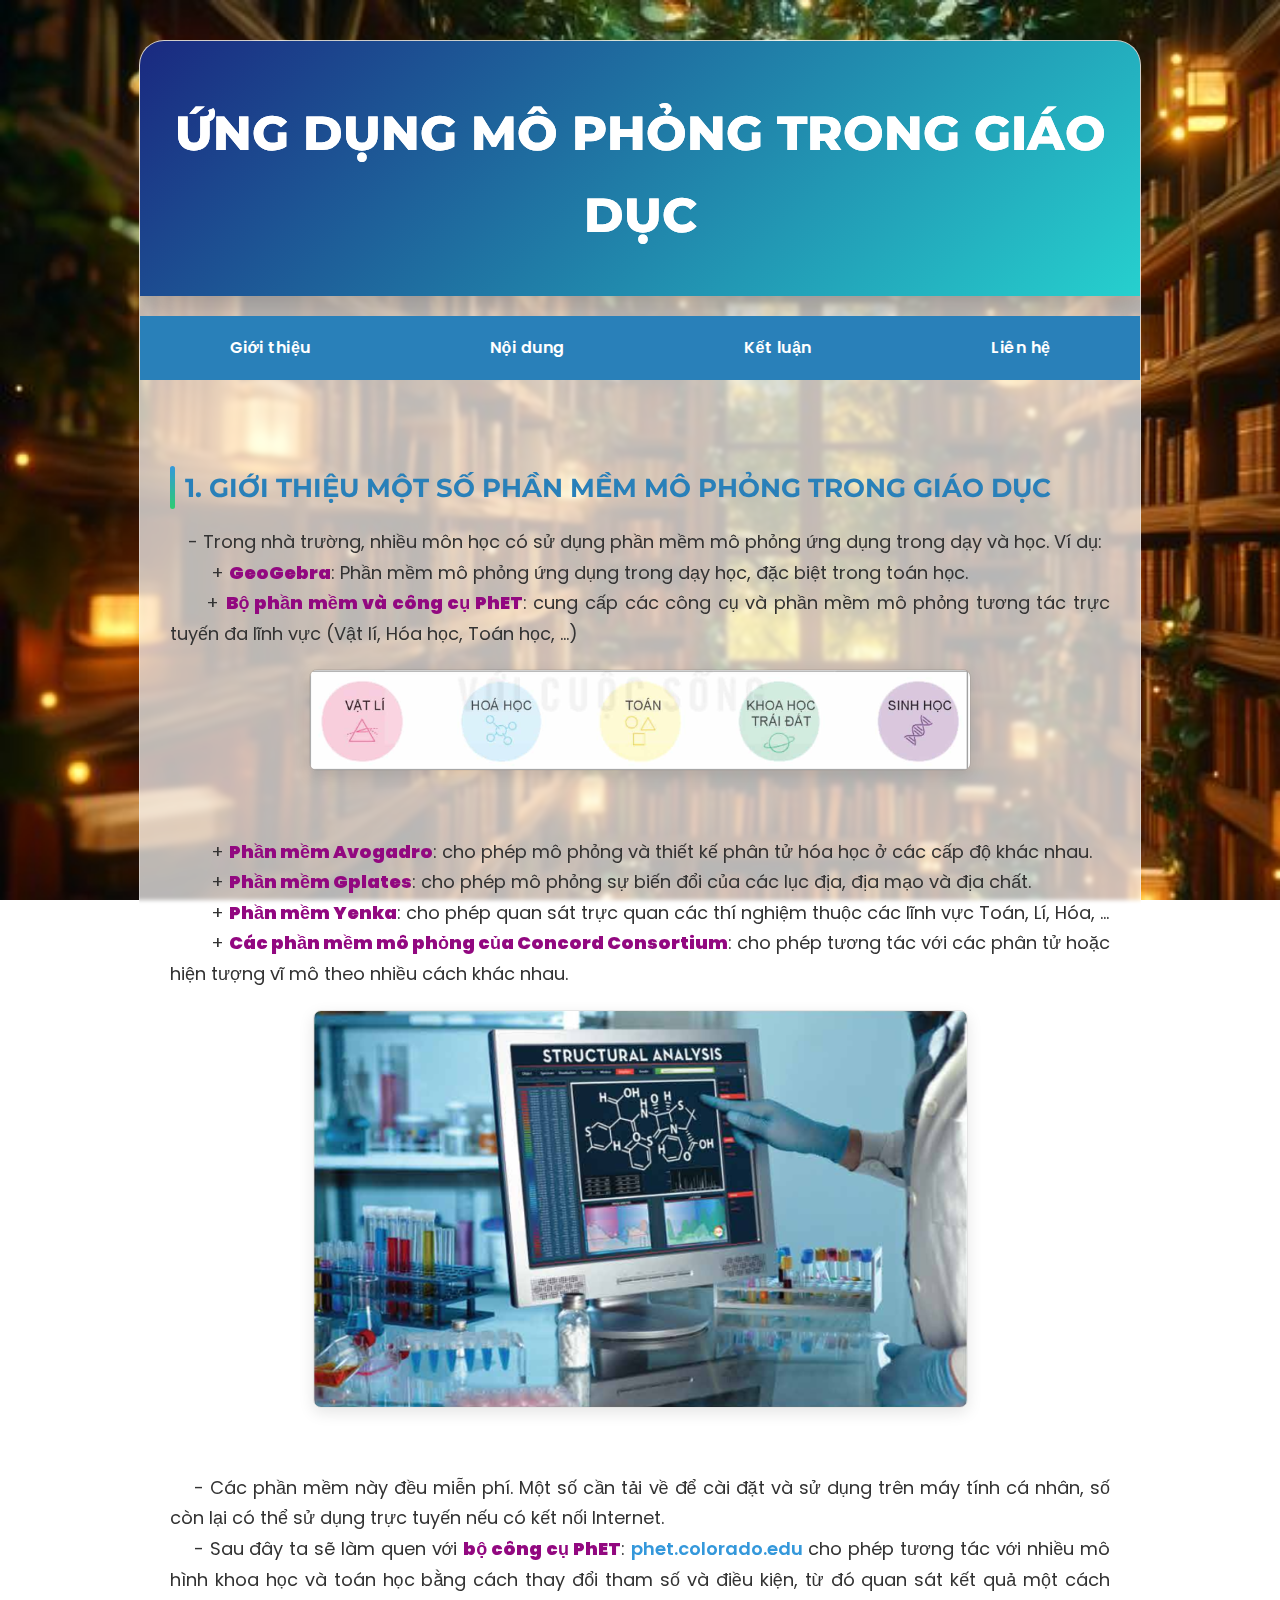
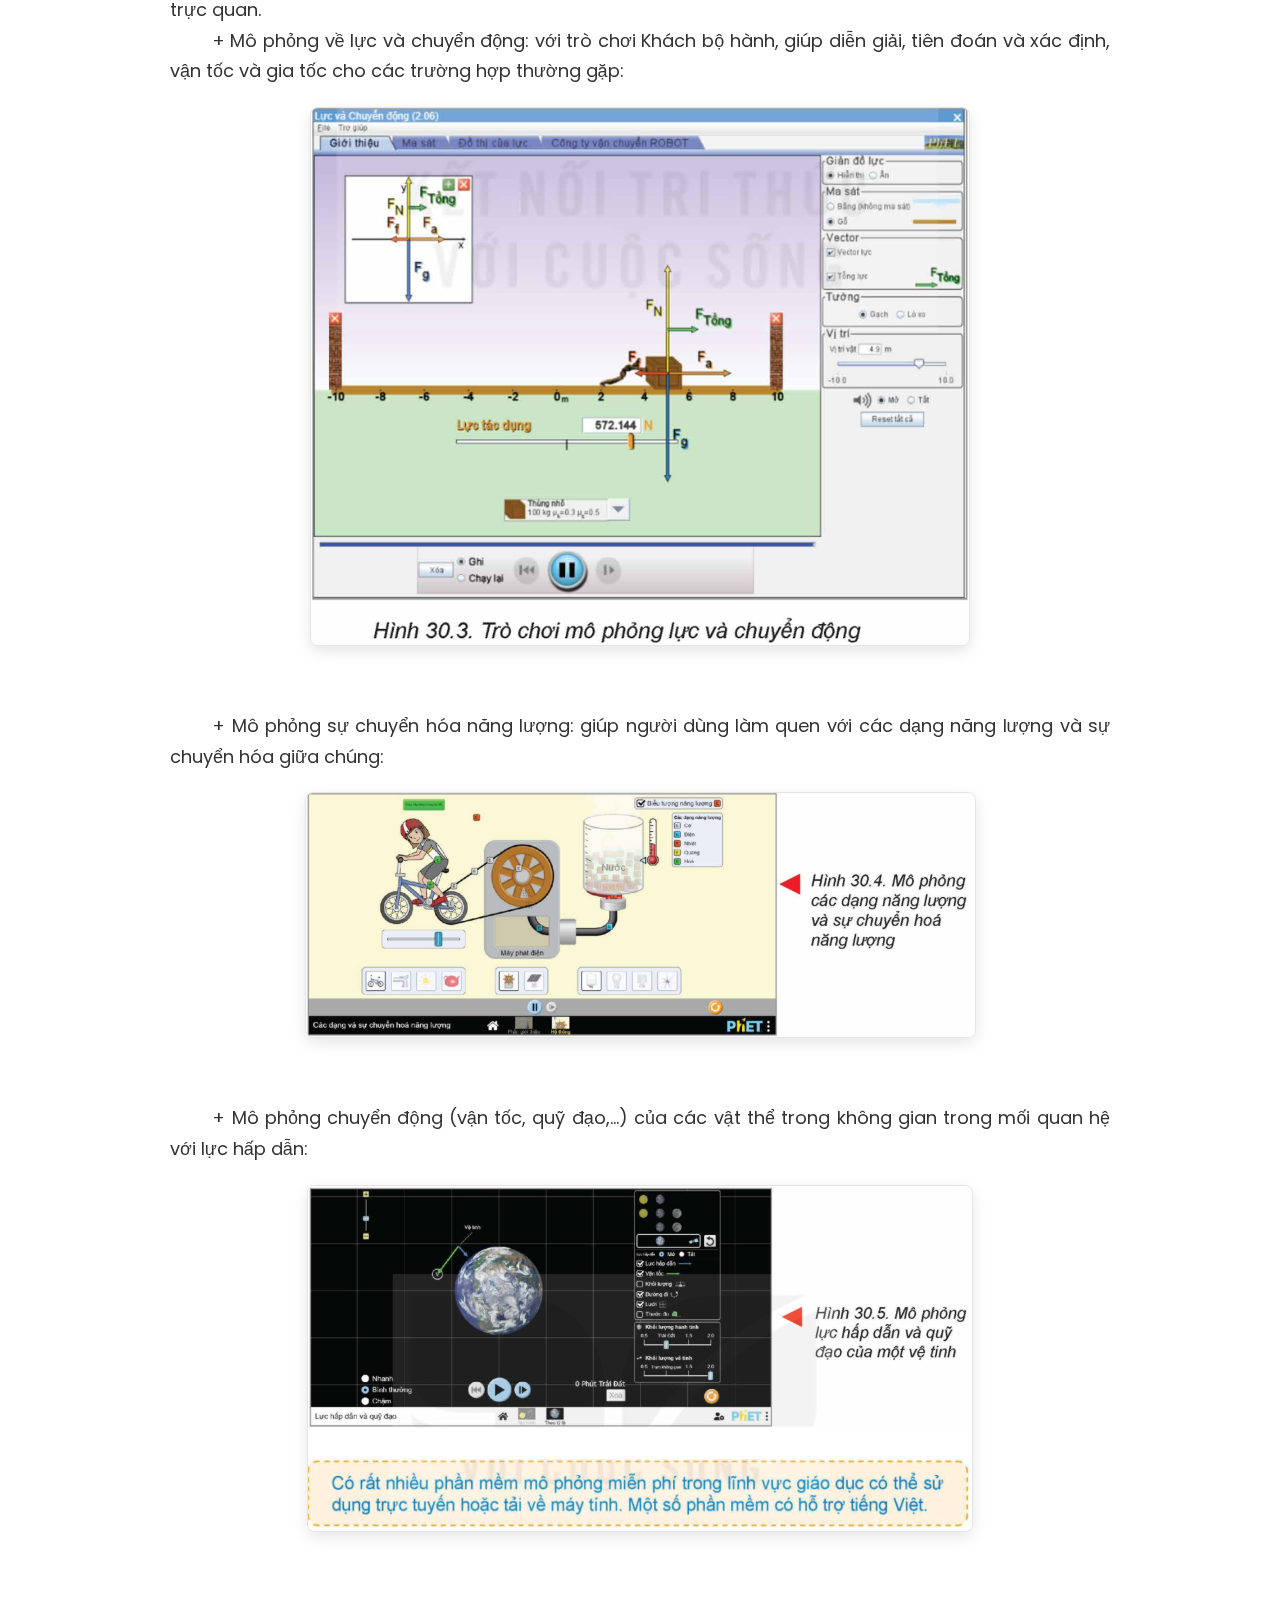
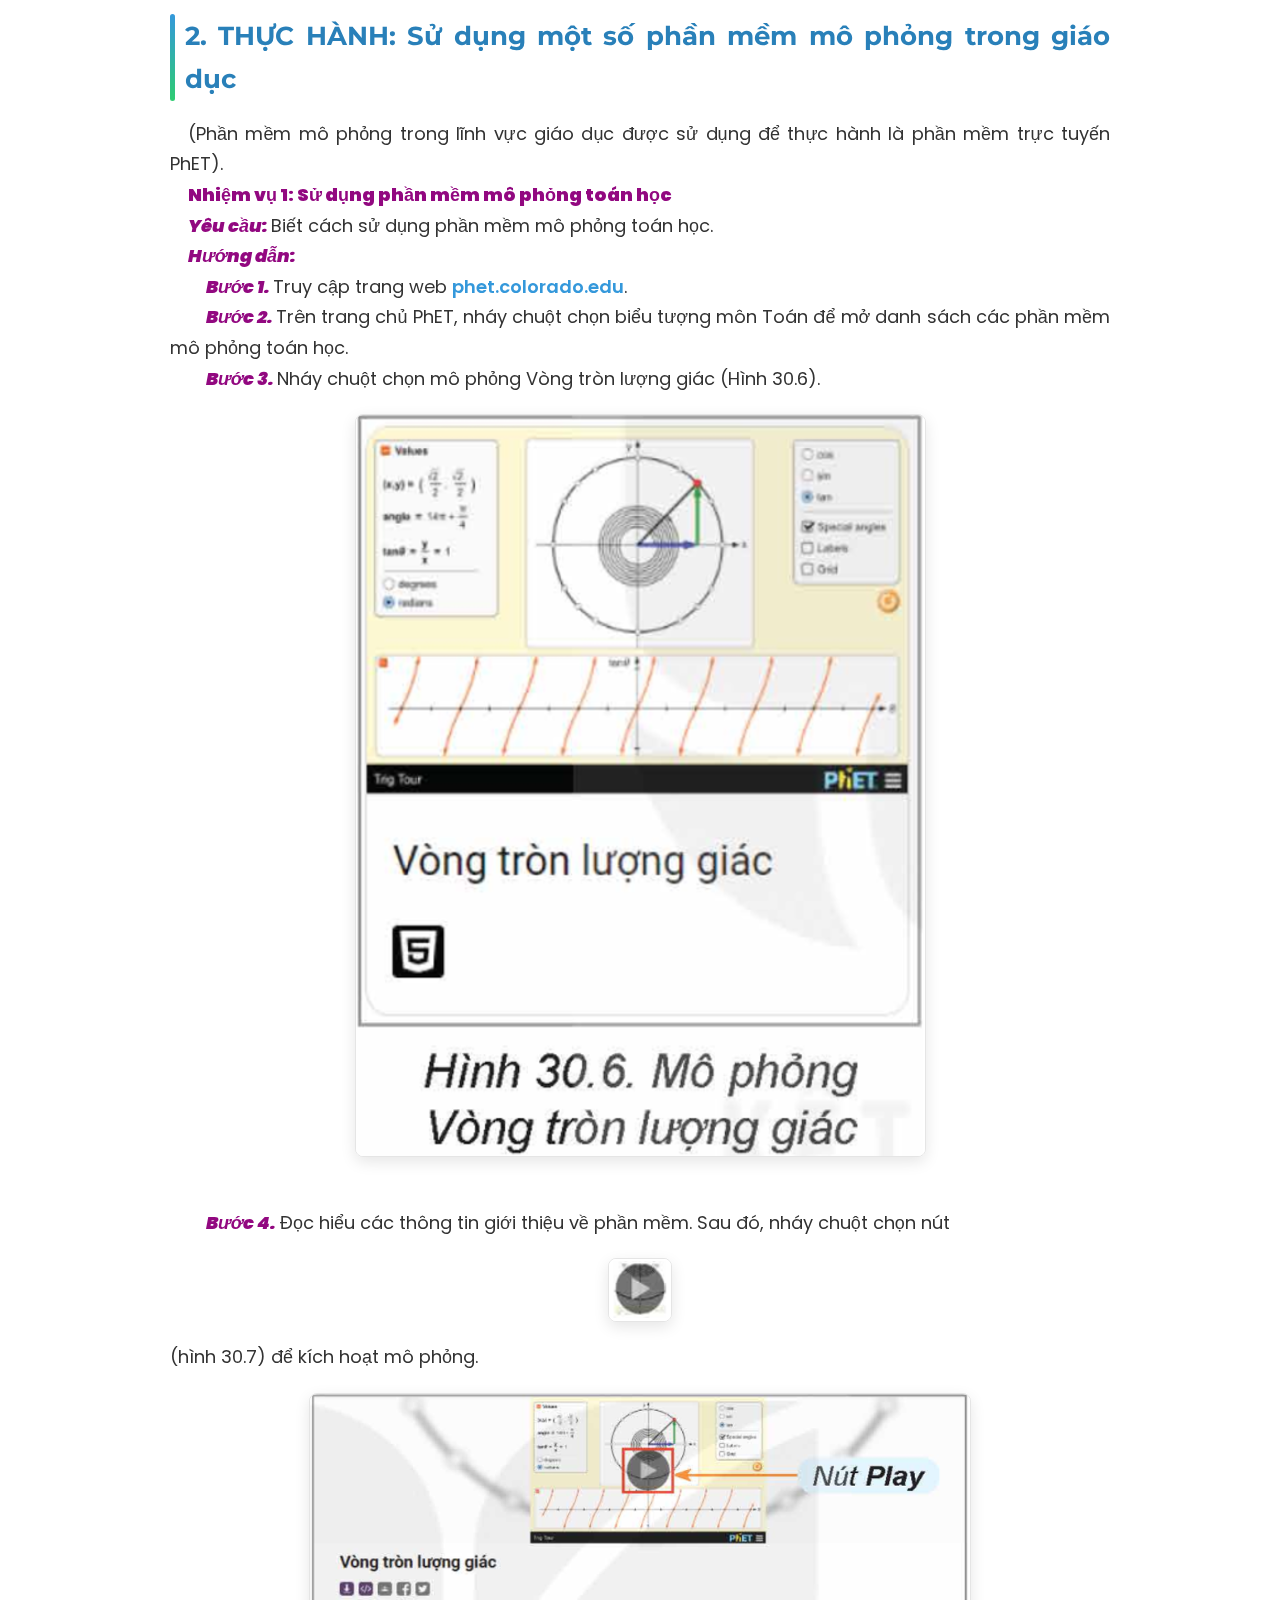
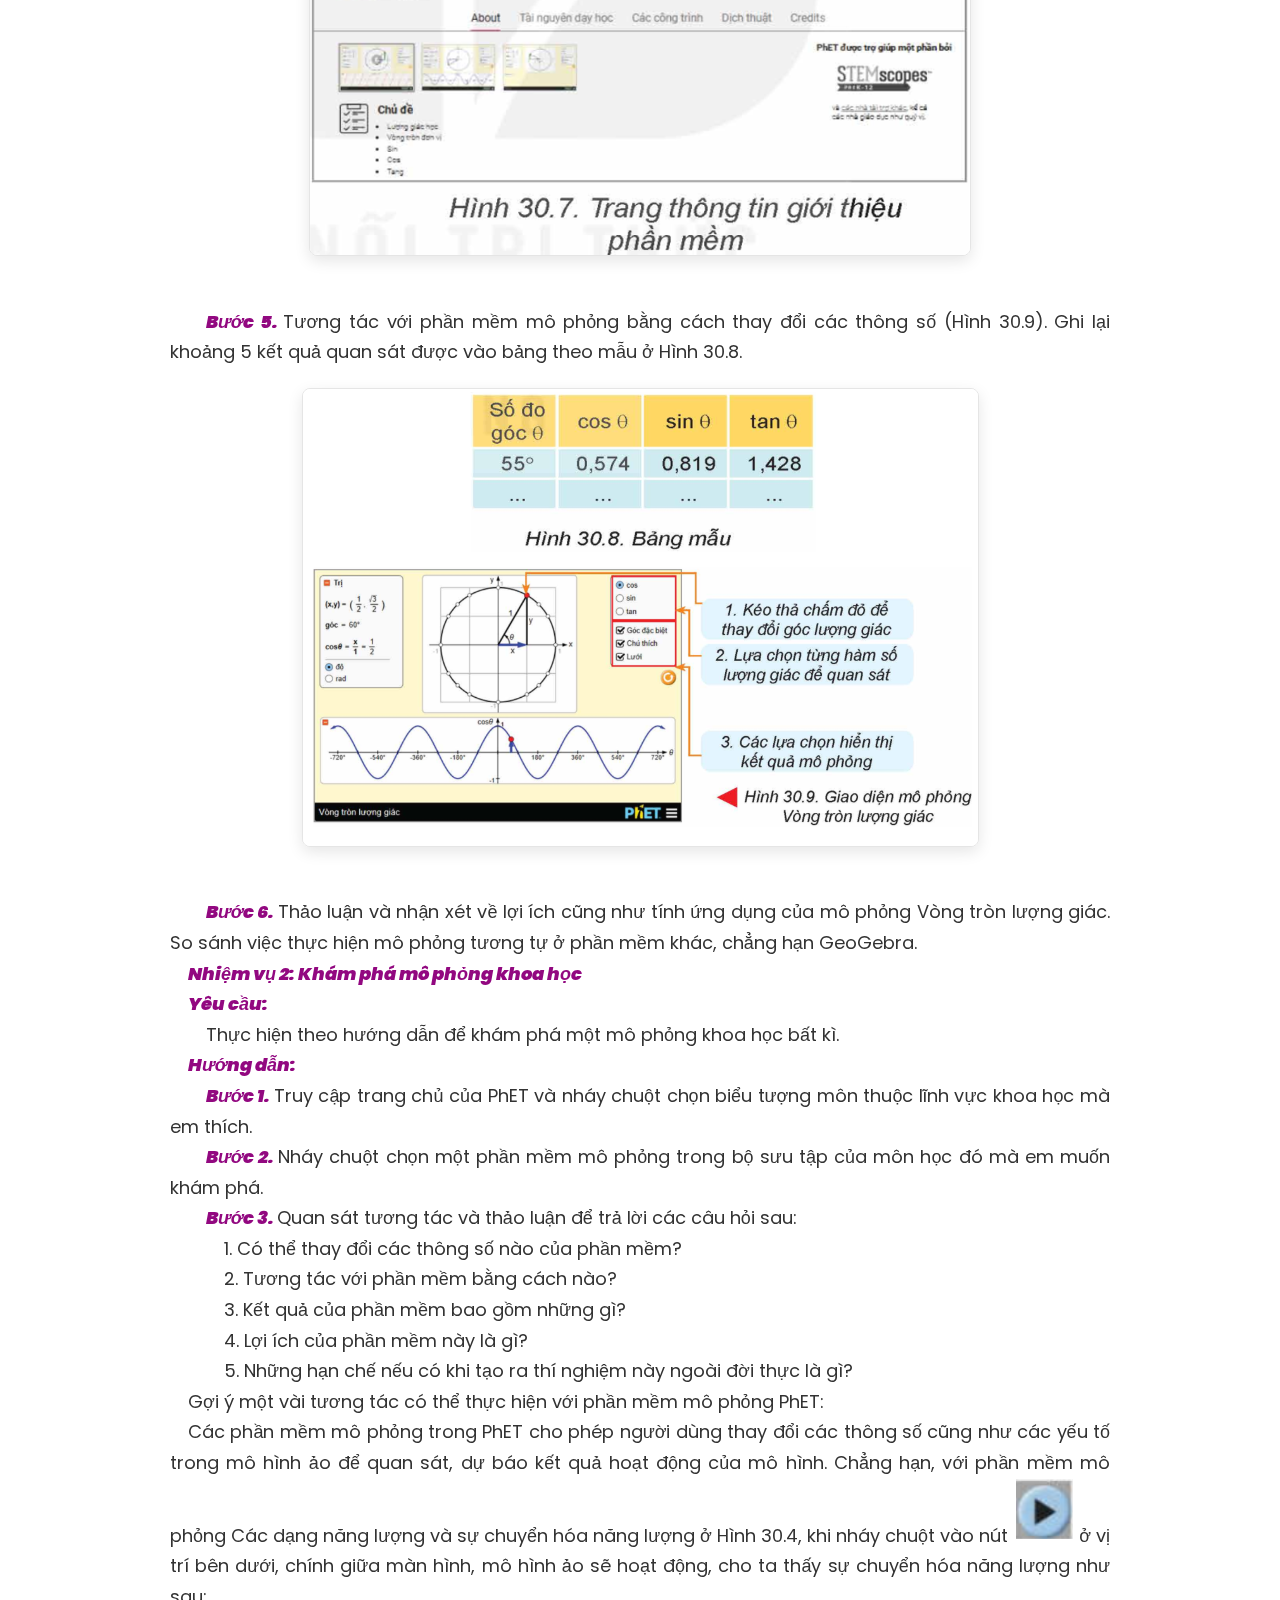
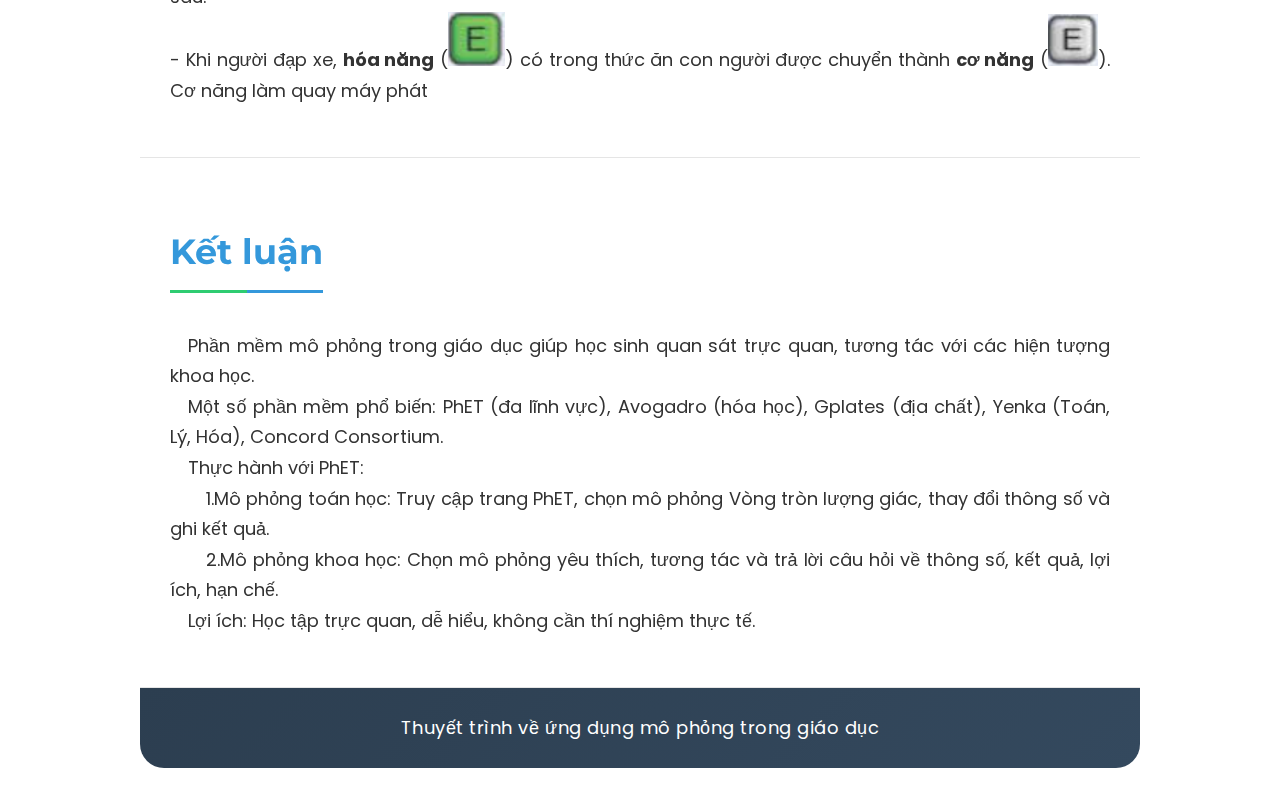
==== htm/test1.html @ a12f7438 "uppp" ====
<!DOCTYPE html>
<html lang="vi">
<head>
  <meta charset="UTF-8">
  <meta name="viewport" content="width=device-width, initial-scale=1">
  <title>Thuyết trình về Tin học</title>
  <!-- Import Google Fonts -->
  <link rel="preconnect" href="https://fonts.googleapis.com">
  <link href="https://fonts.googleapis.com/css2?family=Roboto:wght@400;700&display=swap" rel="stylesheet">
  <link href="https://fonts.googleapis.com/css2?family=Montserrat:wght@600;700&family=Poppins:wght@400;600&display=swap" rel="stylesheet">
  <style>

    body {
      font-family: 'Poppins', sans-serif;
      padding: 0;
      margin: 0;
      background:  url('bg.jfif') fixed;
      background-size: cover;
      line-height: 1.7;
      color: #333;
      position: relative;
    }
    

    .container {
      max-width: 1000px;
      margin: 40px auto;
      background: rgba(255, 255, 255, 0.7);
      border-radius: 25px;
      overflow: hidden;
      position: relative;
      z-index: 1;
      backdrop-filter: blur(2px);
      border: 1px solid rgba(255, 255, 255, 0.3);
    }
    
    header {
      background: linear-gradient(135deg, #1a2980, #26d0ce);
      margin: 0 0;
      color: white;
      padding: 20px 20px;
      text-align: center;
      position: relative;
      overflow: hidden;
      box-shadow: 0 10px 30px rgba(0, 0, 0, 0.2);
   
      margin-bottom: 20px;
    }

    header h1 {
      font-size: 3em;
      font-weight: 800;
      margin-bottom: 20px;
      font-family: 'Montserrat';
      background: linear-gradient(to right, #fff, #f3f9ff);
      background-clip: text;
     
    }

    
    nav {
      background: #2980b9;
      position:inherit;
      z-index: 100;
      /* border-radius: 50px; */
    }
    
    nav ul {
      list-style: none;
      padding: 0;
      display: flex;
     
    }
    
    nav ul li {
      flex: 1 0 auto;
      transition: all 0.3s ease;
    }
    
    nav ul li a {
      display: block;
      padding: 18px 25px;
      color: #fff;
      text-decoration: none;
      text-align: center;
      transition: all 0.3s ease;
      font-weight: 600;
      letter-spacing: 0.5px;
      position: relative;

    }
    
    
    nav ul li a:hover {
      background: rgba(26, 188, 156, 0.8);
      transform: translateY(-3px);
    }
    
    nav ul li a:hover::before {
      width: 70%;
    }
    

    section {
      padding: 35px 30px;
      text-align: justify;
      border-bottom: 1px solid rgba(0, 0, 0, 0.1);
    }
    
    section:last-child {
      border-bottom: none;
    }
    
    section h2 {
      color: #3498db;
      font-size: 2.2em;
      margin-bottom: 20px;
      border-bottom: 3px solid #3498db;
      display: inline-block;
      padding-bottom: 8px;
      font-family: 'Montserrat', sans-serif;
      position: relative;
    }
    
    section h2::after {
      content: "";
      position: absolute;
      bottom: -3px;
      left: 0;
      width: 50%;
      height: 3px;
      background: #2ecc71;
    }
    
    section h3 {
      color: #2980b9;
      font-size: 1.6em;
      margin-top: 35px;
      margin-bottom: 15px;
      font-family: 'Montserrat', sans-serif;
      position: relative;
      padding-left: 15px;
    }
    
    section h3::before {
      content: "";
      position: absolute;
      left: 0;
      top: 0;
      height: 100%;
      width: 5px;
      background: linear-gradient(to bottom, #3498db, #2ecc71);
      border-radius: 3px;
    }
    
    section ul {
      margin-left: 25px;
      list-style-type: disc;
    }
    
    /* Footer */
    footer {
      background: linear-gradient(135deg, #2c3e50, #34495e);
      color: #fff;
      text-align: center;
      padding: 25px;
      font-size: 0.9em;
      position: relative;
    }
    

    
    footer p {
      margin: 0;
      letter-spacing: 0.5px;
    }
    
    p {
      font-size: 18px;
      margin-bottom: 15px;
    }
    
    span {
      color: rgb(146, 8, 128);
      font-weight: 600;
    }
    
    .imgbig {
      display: block;
      margin: 20px auto;
      max-width: 90%;
      border-radius: 8px;
      box-shadow: 0 5px 15px rgba(0, 0, 0, 0.1);
      border: 1px solid rgba(0, 0, 0, 0.1);
      transition: transform 0.3s ease, box-shadow 0.3s ease;
    }
    
    .imgbig:hover {
      transform: translateY(-5px);
      box-shadow: 0 10px 25px rgba(0, 0, 0, 0.15);
    }
    
    a {
      color: #3498db;
      text-decoration: none;
      transition: color 0.3s ease;
      font-weight: 600;
    }
    
    a:hover {
      color: #2ecc71;
      text-decoration: underline;
    }
    
  
    @keyframes fadeIn {
      from { opacity: 0; transform: translateY(20px); }
      to { opacity: 1; transform: translateY(0); }
    }
    
    section {
      animation: fadeIn 0.6s ease forwards;
    }
    
    
    .back-to-top {
      position: fixed;
      bottom: 30px;
      right: 30px;
      background: linear-gradient(135deg, #3498db, #2ecc71);
      color: white;
      width: 50px;
      height: 50px;
      text-align: center;
      line-height: 50px;
      border-radius: 50%;
      font-size: 20px;
      cursor: pointer;
      opacity: 0;
      visibility: hidden;
      transition: all 0.3s ease;
      z-index: 99;
    }
    
    .back-to-top.active {
      opacity: 1;
      visibility: visible;
    }
    
    .back-to-top:hover {
      transform: translateY(-5px);
      box-shadow: 0 8px 20px rgba(0, 0, 0, 0.3);
    }
  </style>
</head>
<body>
  <div class="back-to-top">↑</div>
  
  <div class="container">
    <header>
      <h1>ỨNG DỤNG MÔ PHỎNG TRONG GIÁO DỤC</h1>
    </header>
    <nav>
      <ul>
        <li><a href="#gioithieu">Giới thiệu</a></li>
        <li><a href="#noidung">Nội dung</a></li>
        <li><a href="#ketluan">Kết luận</a></li>
        <li><a href="#lienhe">Liên hệ</a></li>
      </ul>
    </nav>
    

    <!-- <section id="gioithieu">
      <h2>Giới thiệu</h2>
      <p>Bài thuyết trình này sẽ giúp bạn sử dụng một vài phần mềm giáo dục và chỉ ra được một số lợi ích của chúng.</p>
    </section> -->
    

    <section id="noidung">
      <!-- <h2>Nội dung chính</h2> -->
      <h3>1. GIỚI THIỆU MỘT SỐ PHẦN MỀM MÔ PHỎNG TRONG GIÁO DỤC</h3>
      <p> &emsp;- Trong nhà trường, nhiều môn học có sử dụng phần mềm mô phỏng ứng dụng trong dạy và học. Ví dụ:<br>
        &emsp;&emsp; + <span><strong>GeoGebra</strong></span>: Phần mềm mô phỏng ứng dụng trong dạy học, đặc biệt trong toán học. <br>
        &emsp;&emsp;+ <span><strong>Bộ phần mềm và công cụ PhET</strong></span>: cung cấp các công cụ và phần mềm mô phỏng tương tác trực tuyến đa lĩnh vực (Vật lí, Hóa học, Toán học, …)
        </p>
        <img class="imgbig" src="Capture.PNG" alt="Ảnh lỗi"><br>
      <p>&emsp;&emsp; + <span><strong>Phần mềm Avogadro</strong></span>: cho phép mô phỏng và thiết kế phân tử hóa học ở các cấp độ khác nhau. <br>
        &emsp;&emsp; + <span><strong>Phần mềm Gplates</strong></span>: cho phép mô phỏng sự biến đổi của các lục địa, địa mạo và địa chất.<br>
        &emsp;&emsp; + <span><strong>Phần mềm Yenka</strong></span>: cho phép quan sát trực quan các thí nghiệm thuộc các lĩnh vực Toán, Lí, Hóa, …<br>
        &emsp;&emsp; + <span><strong>Các phần mềm mô phỏng của Concord Consortium</strong></span>: cho phép tương tác với các phân tử hoặc hiện tượng vĩ mô theo nhiều cách khác nhau.
        </p>

        <img class="imgbig" src="C1.PNG" alt="Ảnh lỗi"><br>
      <p>
        &emsp; - Các phần mềm này đều miễn phí. Một số cần tải về để cài đặt và sử dụng trên máy tính cá nhân, số còn lại có thể sử dụng trực tuyến nếu có kết nối Internet.<br>
        &emsp; - Sau đây ta sẽ làm quen với <span><strong>bộ công cụ PhET</strong></span>: <a href="https://phet.colorado.edu" >phet.colorado.edu</a> cho phép tương tác với nhiều mô hình khoa học và toán học bằng cách thay đổi tham số và điều kiện, từ đó quan sát kết quả một cách trực quan.<br>
        &emsp;&emsp; + Mô phỏng về lực và chuyển động: với trò chơi Khách bộ hành, giúp diễn giải, tiên đoán và xác định, vận tốc và gia tốc cho các trường hợp thường gặp:
      </p>
        <img class="imgbig" src="C2.PNG" alt="Ảnh lỗi"><br>
      <p>
        &emsp;&emsp; + Mô phỏng sự chuyển hóa năng lượng: giúp người dùng làm quen với các dạng năng lượng và sự chuyển hóa giữa chúng:
      </p>
      <img class="imgbig" src="C3.PNG" alt="Ảnh lỗi"><br>
      <p>
        &emsp;&emsp; + Mô phỏng chuyển động (vận tốc, quỹ đạo,...) của các vật thể trong không gian trong mối quan hệ với lực hấp dẫn:
      </p>
      <img class="imgbig" src="C4.PNG" alt="Ảnh lỗi"><br>
      <h3>2. THỰC HÀNH: Sử dụng một số phần mềm mô phỏng trong giáo dục</h3>
      <p>&emsp;(Phần mềm mô phỏng trong lĩnh vực giáo dục được sử dụng để thực hành là phần mềm trực tuyến PhET).<br>
      &emsp;<span><strong>Nhiệm vụ 1: Sử dụng phần mềm mô phỏng toán học</strong></span><br>
      &emsp;<span><i><strong>Yêu cầu: </strong></i></span> Biết cách sử dụng phần mềm mô phỏng toán học. <br>
      &emsp;<span><i><strong>Hướng dẫn: </strong></i></span><br>
      &emsp;&emsp;<span><i><strong>Bước 1. </strong></i></span> Truy cập trang web <a href="https://phet.colorado.edu/vi/">phet.colorado.edu</a>. <br>
      &emsp;&emsp;<span><i><strong>Bước 2. </strong></i></span> Trên trang chủ PhET, nháy chuột chọn biểu tượng môn Toán để mở danh sách các phần mềm mô phỏng toán học. <br>
      &emsp;&emsp;<span><i><strong>Bước 3. </strong></i></span> Nháy chuột chọn mô phỏng Vòng tròn lượng giác (Hình 30.6).<br>
      <img class="imgbig" src="C5.PNG" alt="Ảnh lỗi"><br>
      &emsp;&emsp;<span><i><strong>Bước 4. </strong></i></span> Đọc hiểu các thông tin giới thiệu về phần mềm. Sau đó, nháy chuột chọn nút <img class="imgbig" src="C6.PNG" alt="Ảnh lỗi">  (hình 30.7) để kích hoạt mô phỏng.<br>
      <img class="imgbig" src="C7.PNG" alt="Ảnh lỗi"><br>
      &emsp;&emsp;<span><i><strong>Bước 5. </strong></i></span> Tương tác với phần mềm mô phỏng bằng cách thay đổi các thông số (Hình 30.9). Ghi lại khoảng 5 kết quả quan sát được vào bảng theo mẫu ở Hình 30.8.<br>
      <img class="imgbig" src="C8.PNG" alt="Ảnh lỗi"><br>
      &emsp;&emsp;<span><i><strong>Bước 6. </strong></i></span> Thảo luận và nhận xét về lợi ích cũng như tính ứng dụng của mô phỏng Vòng tròn lượng giác. So sánh việc thực hiện mô phỏng tương tự ở phần mềm khác, chẳng hạn GeoGebra. <br>
      &emsp;<span><i><strong>Nhiệm vụ 2: Khám phá mô phỏng khoa học </strong></i></span><br>
      &emsp;<span><i><strong>Yêu cầu: </strong></i></span><br>
      &emsp;&emsp;Thực hiện theo hướng dẫn để khám phá một mô phỏng khoa học bất kì. <br>
      &emsp;<span><i><strong>Hướng dẫn: </strong></i></span><br>
      &emsp;&emsp;<span><i><strong>Bước 1. </strong></i></span> Truy cập trang chủ của PhET và nháy chuột chọn biểu tượng môn thuộc lĩnh vực khoa học mà em thích. <br>
      &emsp;&emsp;<span><i><strong>Bước 2. </strong></i></span> Nháy chuột chọn một phần mềm mô phỏng trong bộ sưu tập của môn học đó mà em muốn khám phá. <br>
      &emsp;&emsp;<span><i><strong>Bước 3. </strong></i></span> Quan sát tương tác và thảo luận để trả lời các câu hỏi sau: <br>
      &emsp;&emsp;&emsp;1. Có thể thay đổi các thông số nào của phần mềm? <br>
      &emsp;&emsp;&emsp;2. Tương tác với phần mềm bằng cách nào? <br>
      &emsp;&emsp;&emsp;3. Kết quả của phần mềm bao gồm những gì? <br>
      &emsp;&emsp;&emsp;4. Lợi ích của phần mềm này là gì? <br>
      &emsp;&emsp;&emsp;5. Những hạn chế nếu có khi tạo ra thí nghiệm này ngoài đời thực là gì? <br>
&emsp;Gợi ý một vài tương tác có thể thực hiện với phần mềm mô phỏng PhET: <br>
 Các phần mềm mô phỏng trong PhET cho phép người dùng thay đổi các thông số cũng như các yếu tố trong mô hình ảo để quan sát, dự báo kết quả hoạt động của mô hình. Chẳng hạn, với phần mềm mô phỏng Các dạng năng lượng và sự chuyển hóa năng lượng ở Hình 30.4, khi nháy chuột vào nút <img src="C9.PNG" alt="Ảnh lỗi"> ở vị trí bên dưới, chính giữa màn hình, mô hình ảo sẽ hoạt động, cho ta thấy sự chuyển hóa năng lượng như sau: <br>
- Khi người đạp xe, <strong>hóa năng</strong> (<img src="C10.PNG" alt="Ảnh lỗi">) có trong thức ăn con người được chuyển thành <strong>cơ năng</strong> (<img src="C11.PNG" alt="Ảnh lỗi">). Cơ năng làm quay máy phát 

    </p>
    </section>
    

    <section id="ketluan">
      <h2>Kết luận</h2>
      <p>&emsp;Phần mềm mô phỏng trong giáo dục giúp học sinh quan sát trực quan, tương tác với các hiện tượng khoa học.<br>

        &emsp;Một số phần mềm phổ biến: PhET (đa lĩnh vực), Avogadro (hóa học), Gplates (địa chất), Yenka (Toán, Lý, Hóa), Concord Consortium.<br>
        
        &emsp;Thực hành với PhET:<br>
        
        &emsp;&emsp;1.Mô phỏng toán học: Truy cập trang PhET, chọn mô phỏng Vòng tròn lượng giác, thay đổi thông số và ghi kết quả.<br>
        
        &emsp;&emsp;2.Mô phỏng khoa học: Chọn mô phỏng yêu thích, tương tác và trả lời câu hỏi về thông số, kết quả, lợi ích, hạn chế.<br>
        
        &emsp;Lợi ích: Học tập trực quan, dễ hiểu, không cần thí nghiệm thực tế.<br>
    </section>
    
    <!-- <section id="lienhe">
      <h2>Liên hệ</h2>
      <p>Email: nhatminhdo051007@gmail.com</p>
      <p>Số điện thoại: 0832 438 123</p>
    </section> -->
    
    <footer>
      <p>Thuyết trình về ứng dụng mô phỏng trong giáo dục</p>
    </footer>
  </div>

  <script>
    const backToTopButton = document.querySelector('.back-to-top');
    
    window.addEventListener('scroll', () => {
      if (window.pageYOffset > 300) {
        backToTopButton.classList.add('active');
      } else {
        backToTopButton.classList.remove('active');
      }
    });
    
    backToTopButton.addEventListener('click', () => {
      window.scrollTo({
        top: 0,
        behavior: 'smooth'
      });
    });
    
  </script>
</body>
</html>
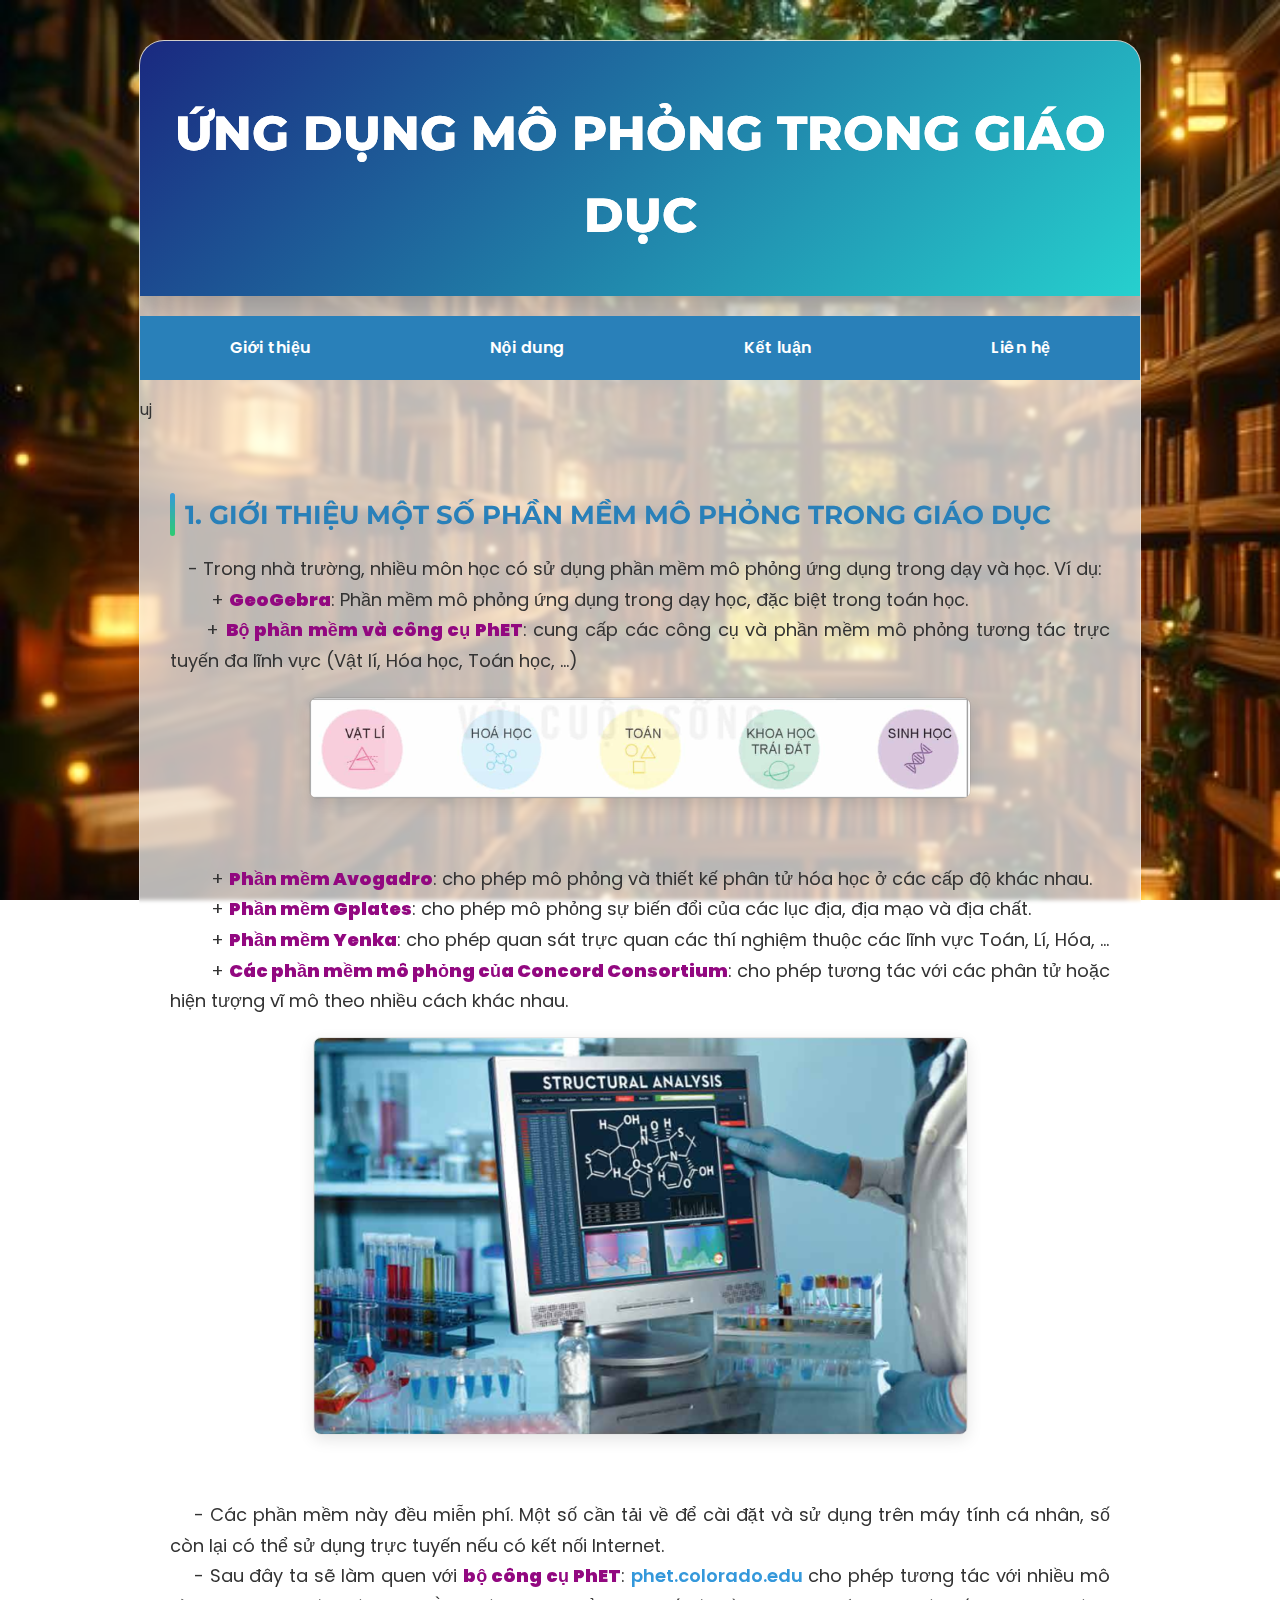
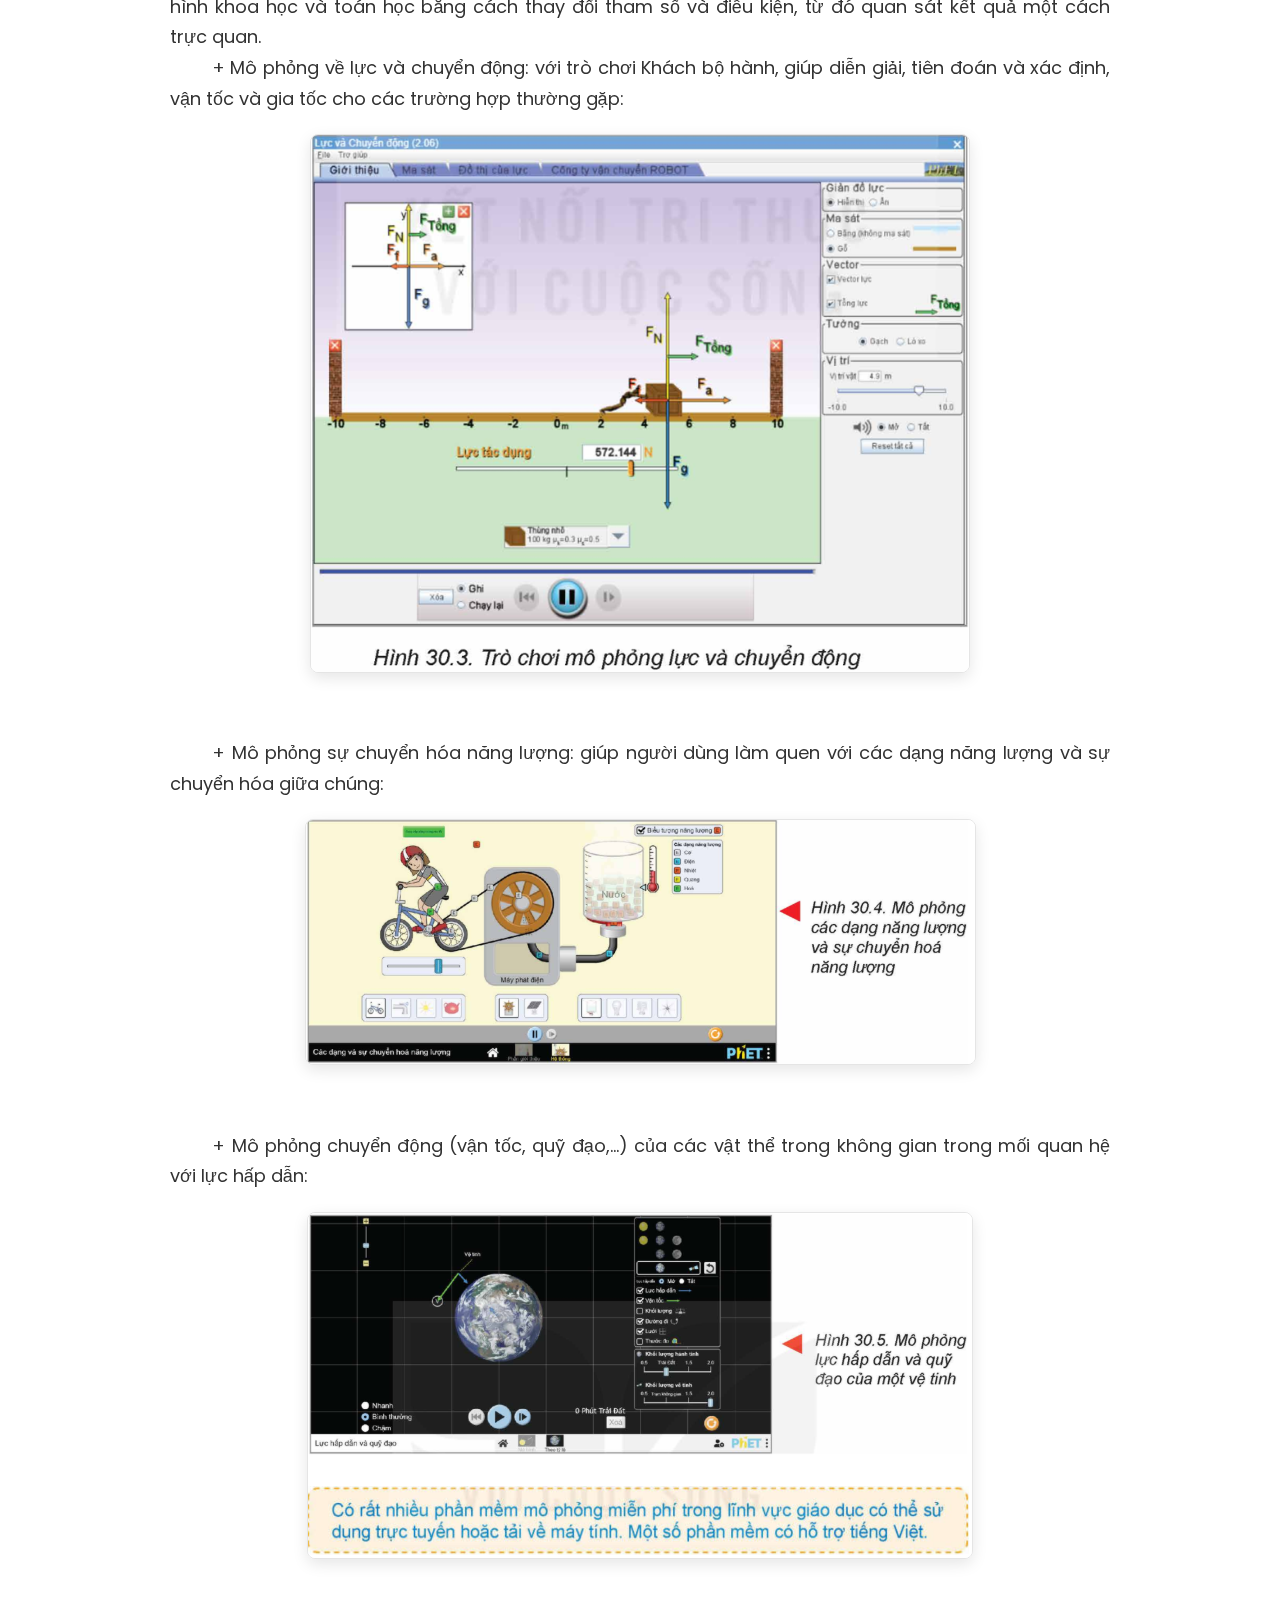
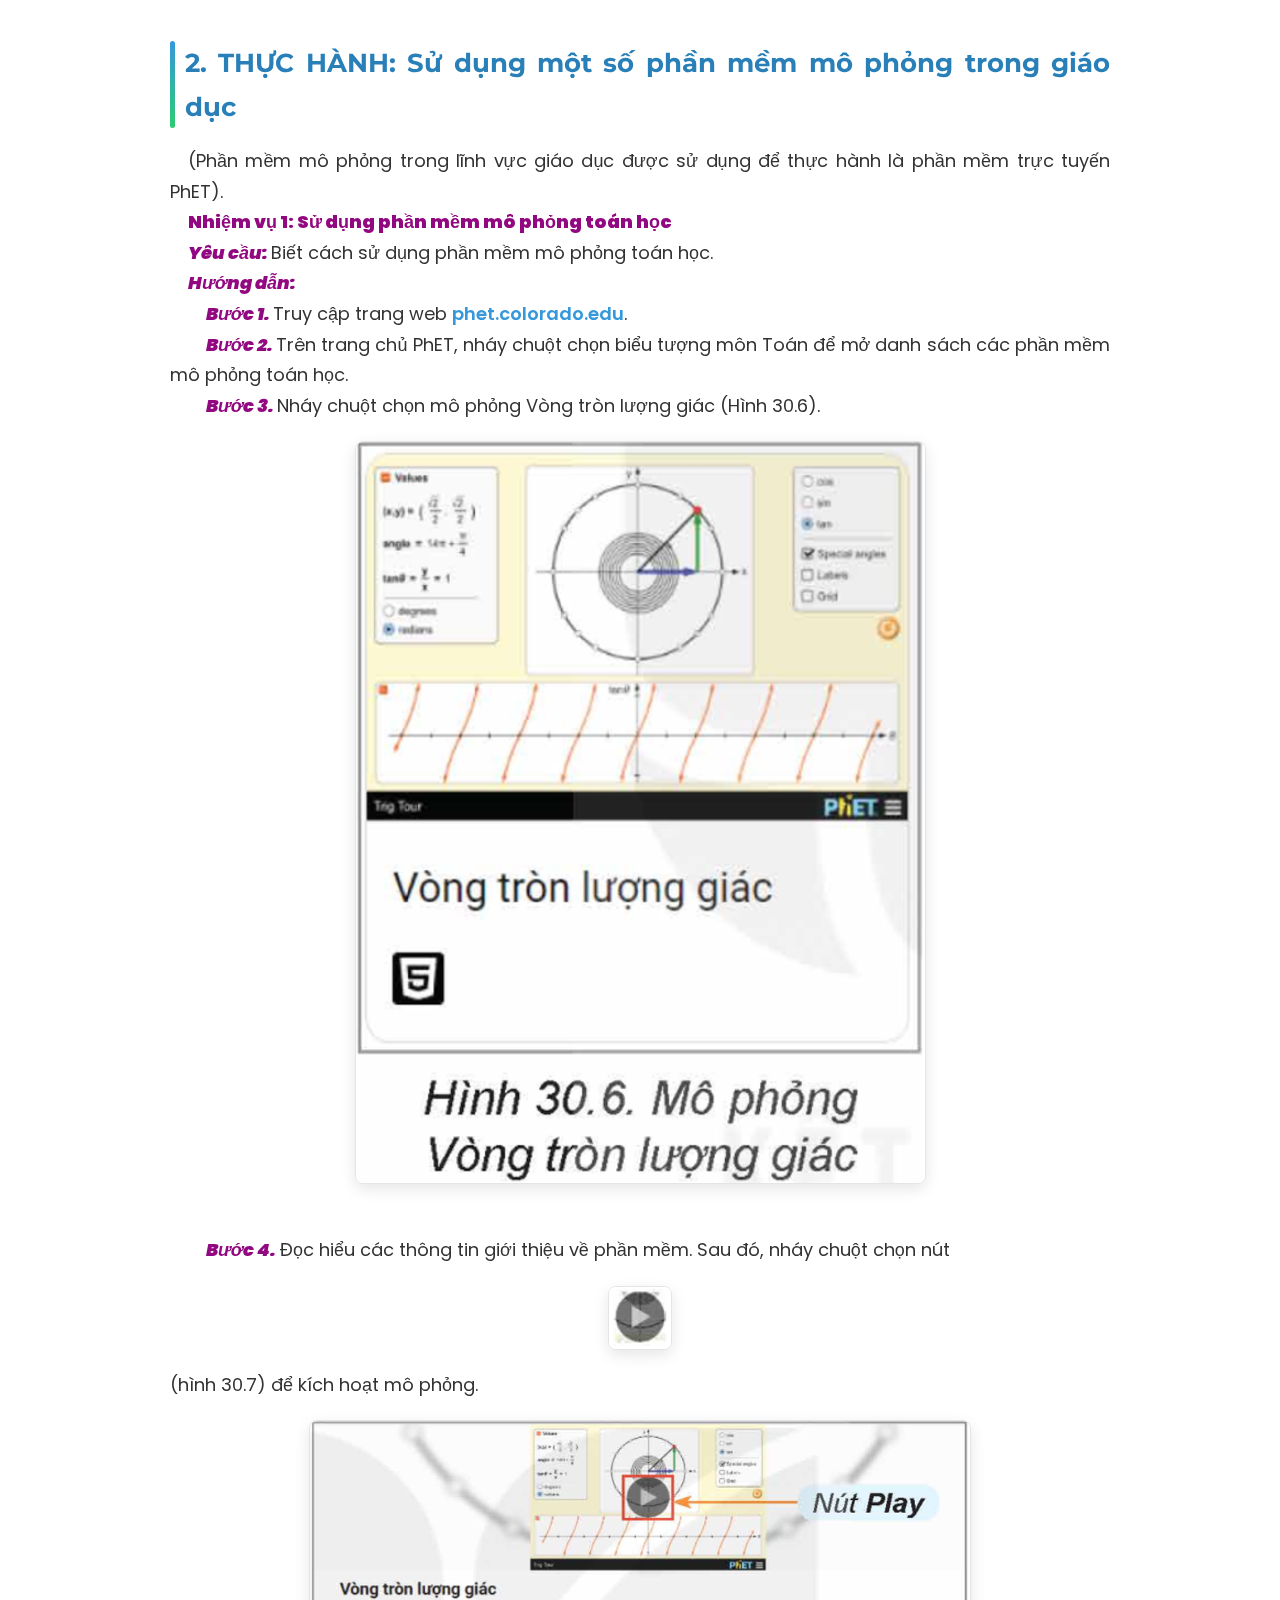
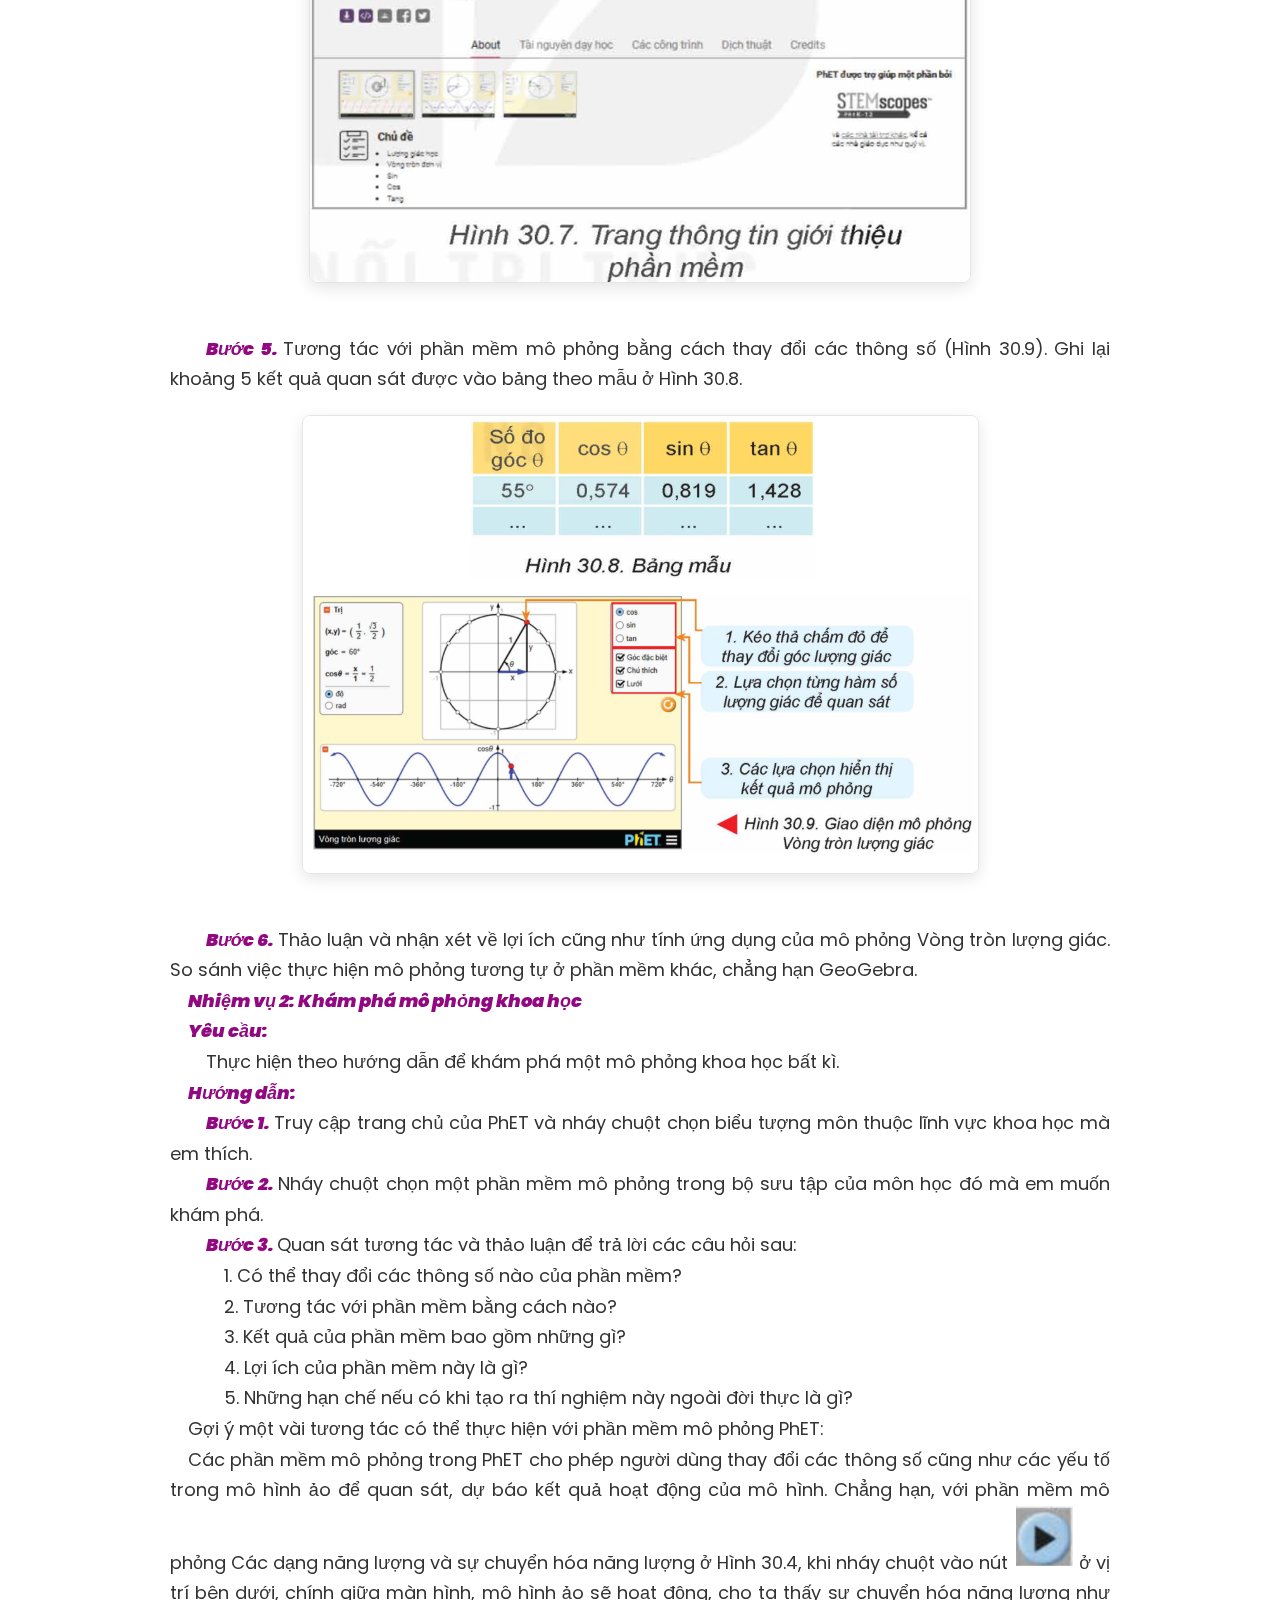
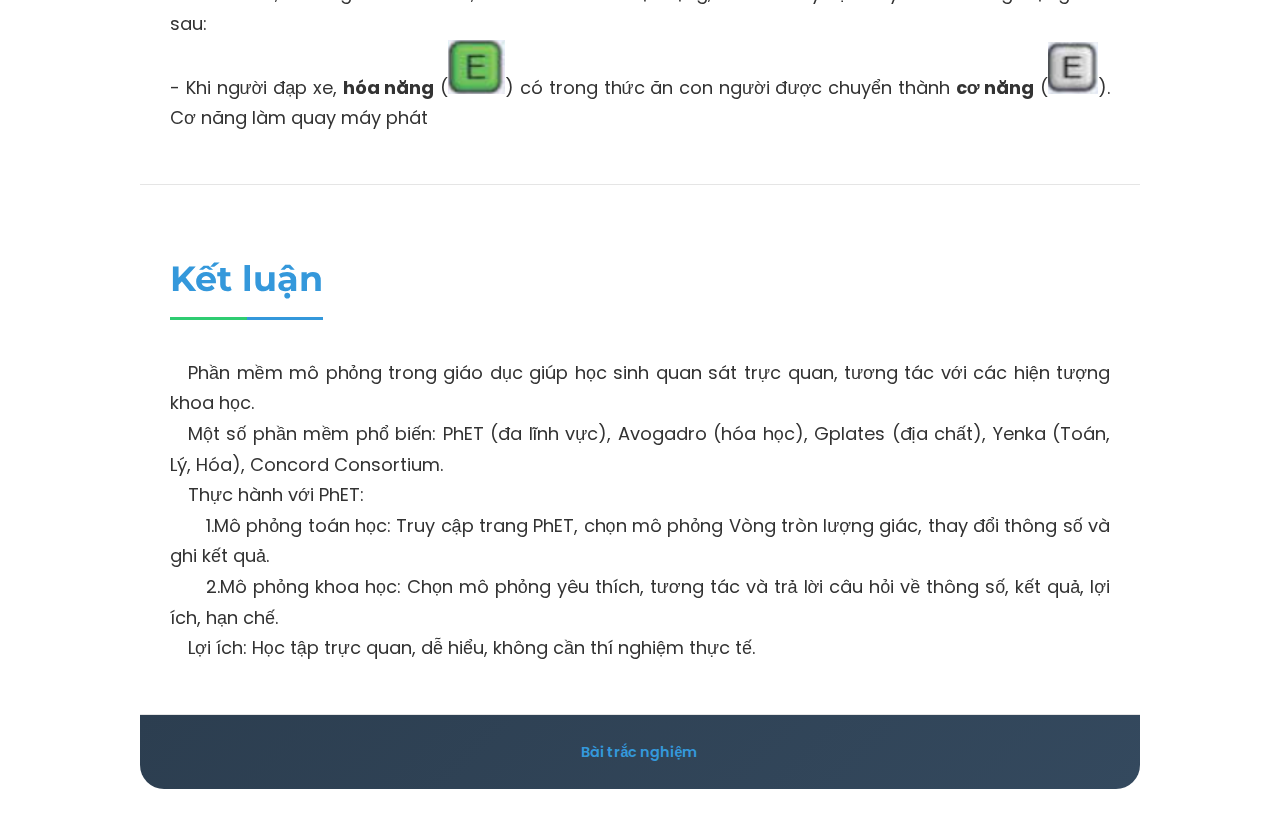
==== commit 0fdbd019: "reup" ====
--- a/htm/test1.html
+++ b/htm/test1.html
@@ -205,6 +205,7 @@
       text-decoration: none;
       transition: color 0.3s ease;
       font-weight: 600;
+      /* font-size: 2em; */
     }
     
     a:hover {
@@ -273,7 +274,7 @@
     <!-- <section id="gioithieu">
       <h2>Giới thiệu</h2>
       <p>Bài thuyết trình này sẽ giúp bạn sử dụng một vài phần mềm giáo dục và chỉ ra được một số lợi ích của chúng.</p>
-    </section> -->
+    </section> --> uj
     
 
     <section id="noidung">
@@ -361,7 +362,7 @@
     </section> -->
     
     <footer>
-      <p>Thuyết trình về ứng dụng mô phỏng trong giáo dục</p>
+      <a href="https://www.vietjack.com/tin-hoc-12-kn/trac-nghiem-bai-30-ung-dung-mo-phong-trong-giao-duc-khmt.jsp#:~:text=GeoGebra%2C%20PhET%2C%20v%C3%A0%20Avogadro%20%C4%91%E1%BB%81u,m%E1%BB%81m%20m%C3%B4%20ph%E1%BB%8Fng%20gi%C3%A1o%20d%E1%BB%A5c.">Bài trắc nghiệm</a>
     </footer>
   </div>
 
